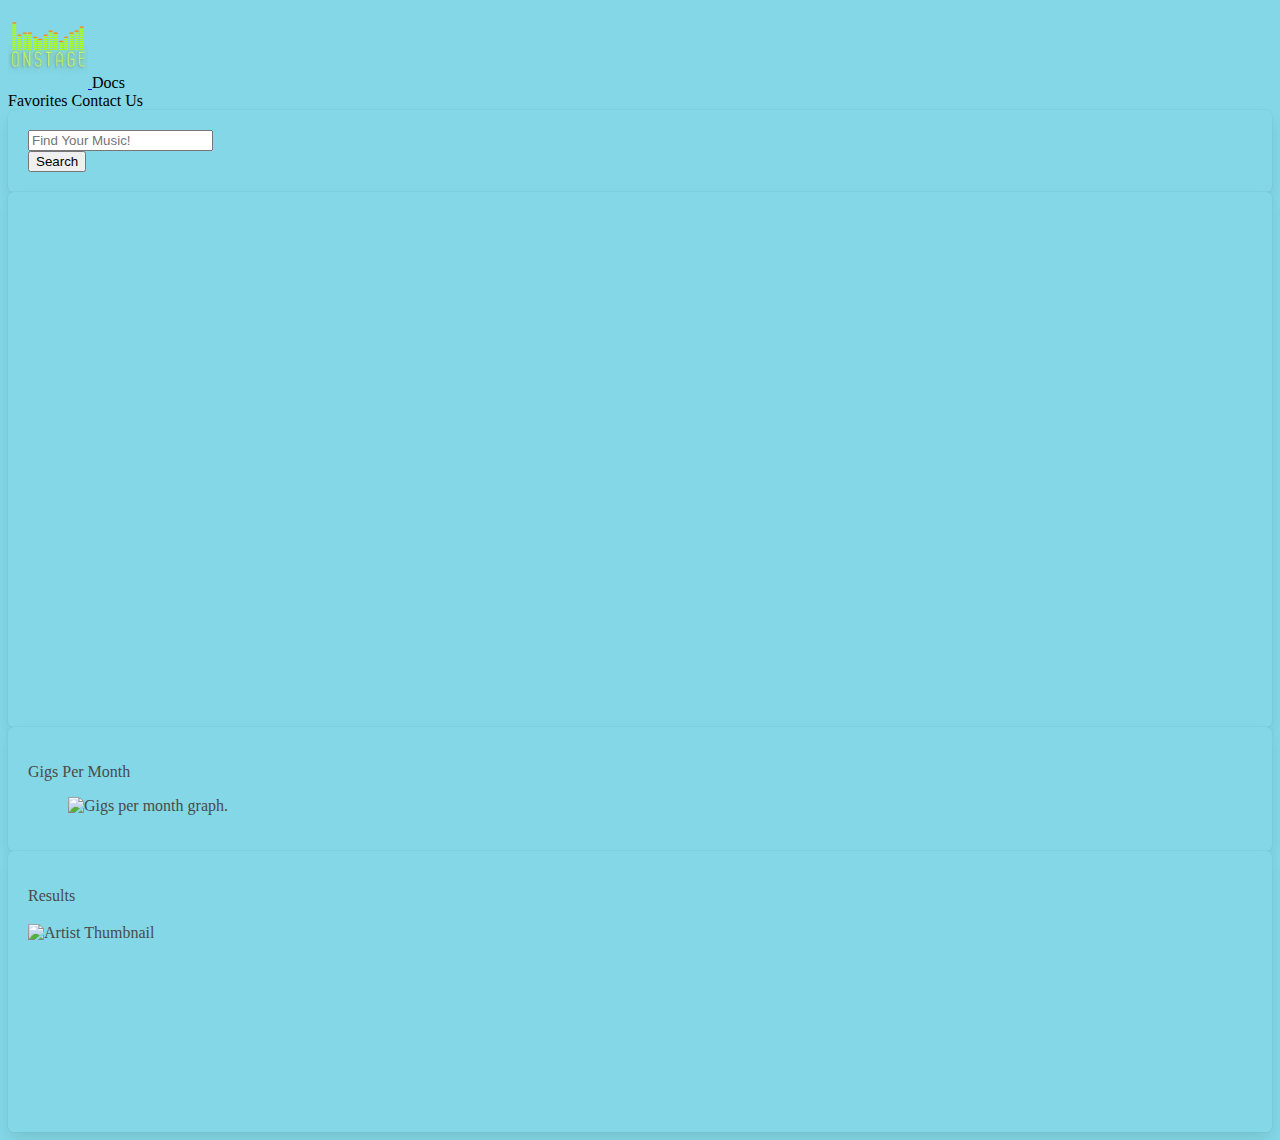
==== index.html @ 9d58e296 "Update index.html" ====
<!DOCTYPE html>
<html lang="en-us">

<head>
  <meta charset="UTF-8">
  <meta name="viewport" content="width=device-width, initial-scale=1">
  <link rel="stylesheet" href="https://cdn.jsdelivr.net/npm/bulma@0.9.1/css/bulma.min.css">
  <link rel="stylesheet" href="./assets/css/style.css">
  <script src='https://api.mapbox.com/mapbox-gl-js/v1.12.0/mapbox-gl.js'></script>
  <link href='https://api.mapbox.com/mapbox-gl-js/v1.12.0/mapbox-gl.css' rel='stylesheet' />
  <script src="https://api.mapbox.com/mapbox-gl-js/plugins/mapbox-gl-directions/v4.1.0/mapbox-gl-directions.js"></script>
  <link rel="stylesheet" href="https://api.mapbox.com/mapbox-gl-js/plugins/mapbox-gl-directions/v4.1.0/mapbox-gl-directions.css" type="text/css"/>
  <title>OnStage</title>
</head>

<body>
  <header>

    
    <nav class="navbar is-dark" role="navigation" aria-label="dropdown navigation">
      <div class="navbar-item has-dropdown is-hoverable">
        <a class="navbar-item" href="./OnStage.Html">
          <image src="./assets/images/onstageGreen.png" alt="Onstage Logo"></image>
        </a>
        <a class="navbar-link">
          Docs
        </a>
    
      
        <div class="navbar-dropdown is-right">
          <a class="navbar-item">
            Favorites
          </a>
          <a class="navbar-item">
           Contact Us
          </a>    
      </div>
    </nav>
  </header>

  <div class="tile is-ancestor">
    <div class="tile is-4 is-vertical is-parent">
      <div class="tile is-child box">
  <div class="field has-addons">
    <form action="submit">
      <div class="control">
        <input id="searchBar" class="input" type="text" placeholder="Find Your Music!">
      </div>
      <div class="control">
       <div class="control">
        <button id="runSearch" class="button is-rounded is-info">
        Search
        </button>
      </div>
      </div>
     </form>
  </div>

    </div>
    <div class="tile is-parent">
      <div class="tile is-child box">
        <div class="is-dark" id='map'></div>
      </div>
    </div>
    <div class="tile is-parent">
      <div class="tile is-child box">
        <p class="title">Gigs Per Month</p>
        <figure class="image is-4by3">
          <img id="graph" src="" alt="Gigs per month graph.">
        </figure>
      </div>
    </div>
  </div>

  <div class="tile is-parent">
    <div class="tile is-child box">
      <p class="title">Results</p>
      
    <div>
      <div id="aritstInfo">
        <h3 id="artist"></h3>
        <p id="facebook"></p>
        <p id="eventsAmount"></p>
        <img id="thumbnail" src="" alt="Artist Thumbnail"></image>
      </div>

      <br>
      
      <div id="eventInfo0">
        <p id="eventName0"></p>
        <p id="eventDate0"></p>
        <p id="venue0"></p>
        <p id="location0"></p>
        <p id="tickets0"></p>
        <p id="description0"></p>
      </div>

      <br>

      <div id="eventInfo1">
        <p id="eventName1"></p>
        <p id="eventDate1"></p>
        <p id="venue1"></p>
        <p id="location1"></p>
        <p id="tickets1"></p>
        <p id="description1"></p>
      </div>

      <br>

      <div id="eventInfo2">
        <p id="eventName2"></p>
        <p id="eventDate2"></p>
        <p id="venue2"></p>
        <p id="location2"></p>
        <p id="tickets2"></p>
        <p id="description2"></p>
      </div>

      <br>

      <div id="eventInfo3">
        <p id="eventName3"></p>
        <p id="eventDate3"></p>
        <p id="venue3"></p>
        <p id="location3"></p>
        <p id="tickets3"></p>
        <p id="description3"></p>
      </div>

      <br>

      <div id="eventInfo4">
        <p id="eventName4"></p>
        <p id="eventDate4"></p>
        <p id="venue4"></p>
        <p id="location4"></p>
        <p id="tickets4"></p>
        <p id="description4"></p>
      </div>

    </div>


    </div>

    </div>
  </div>

  <script src="https://code.jquery.com/jquery.js"></script>
  <script src="https://cdnjs.cloudflare.com/ajax/libs/twitter-bootstrap/4.0.0/js/bootstrap.bundle.min.js"></script>
  <script defer src="https://use.fontawesome.com/releases/v5.14.0/js/all.js"></script>
  <script src="./assets/js/script.js"></script>
  <script src="./assets/js/map.js"></script>

</body>


</html>
---- assets/css/style.css ----
.is-family-primary {
    font-family: "Lequire DEMO";
  }
  
  .is-family-secondary {
    font-family: "Lequire DEMO";
  }
  
  .is-family-sans-serif {
    font-family: "Lequire DEMO";
  }
  
  
  
  html {
    background-color: #83D7E6;
    font-size: 16px;
    -moz-osx-font-smoothing: grayscale;
    -webkit-font-smoothing: antialiased;
    min-width: 300px;
    overflow-x: hidden;
    overflow-y: scroll;
    text-rendering: optimizeLegibility;
    -webkit-text-size-adjust: 100%;
       -moz-text-size-adjust: 100%;
        -ms-text-size-adjust: 100%;
            text-size-adjust: 100%;
  }
  
  .navbar-item img {
      max-height: 5rem;
  }
  
  .box {
    background-color: #83D7E6;
    border-radius: 6px;
    box-shadow: 0 0.5em 1em -0.125em rgba(10, 10, 10, 0.1), 0 0px 0 1px rgba(10, 10, 10, 0.02);
    color: #4a4a4a;
    display: block;
    padding: 1.25rem;
  }

  #map {
    margin: auto;
    height: 495px;
    width: 565px;
}
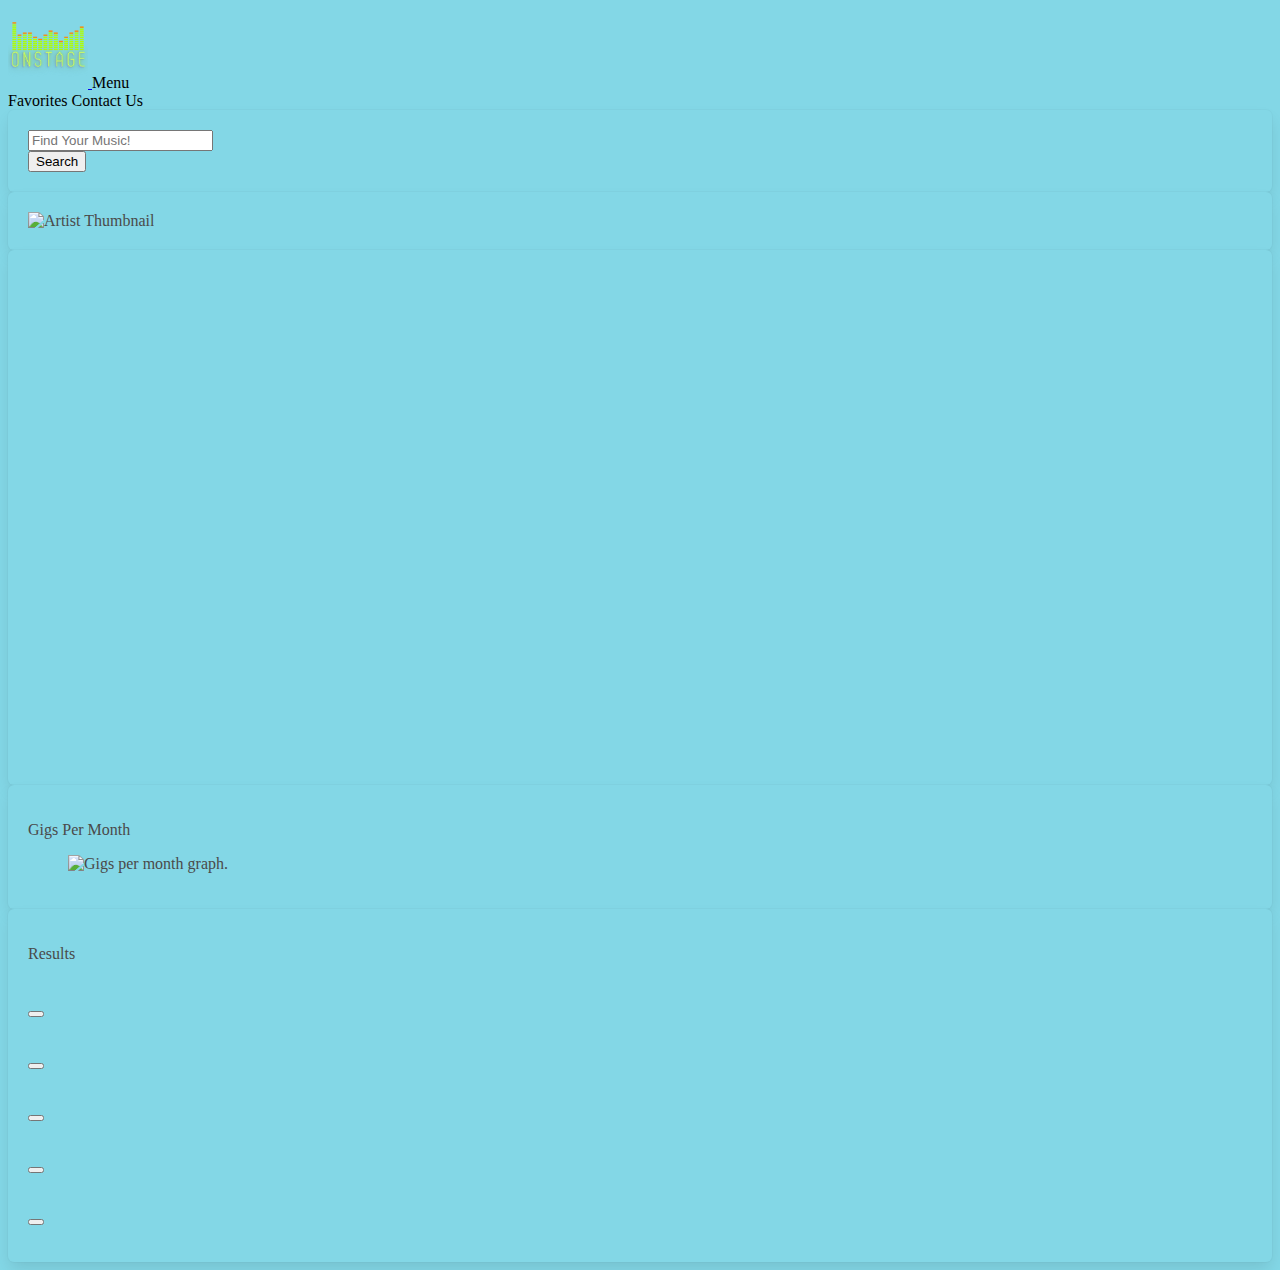
==== commit 4fb84a85: "merged with current code" ====
--- a/index.html
+++ b/index.html
@@ -23,9 +23,8 @@
           <image src="./assets/images/onstageGreen.png" alt="Onstage Logo"></image>
         </a>
         <a class="navbar-link">
-          Docs
+          Menu
         </a>
-    
       
         <div class="navbar-dropdown is-right">
           <a class="navbar-item">
@@ -48,7 +47,7 @@
       </div>
       <div class="control">
        <div class="control">
-        <button id="runSearch" class="button is-rounded is-info">
+        <button id="runSearch" class="button is-info">
         Search
         </button>
       </div>
@@ -56,6 +55,11 @@
      </form>
   </div>
 
+    </div>
+    <div class="tile is-parent">
+      <div class="tile is-child box">
+        <img id="thumbnail" src="" alt="Artist Thumbnail" style="width:auto;"></image>
+      </div>
     </div>
     <div class="tile is-parent">
       <div class="tile is-child box">
@@ -77,39 +81,41 @@
       <p class="title">Results</p>
       
     <div>
-      <div id="aritstInfo">
-        <h3 id="artist"></h3>
+      <div class="artistStyle" id="aritstInfo">
+        <h3 class="artist" id="artist"></h3>
         <p id="facebook"></p>
         <p id="eventsAmount"></p>
-        <img id="thumbnail" src="" alt="Artist Thumbnail"></image>
       </div>
 
       <br>
       
-      <div id="eventInfo0">
-        <p id="eventName0"></p>
-        <p id="eventDate0"></p>
-        <p id="venue0"></p>
-        <p id="location0"></p>
-        <p id="tickets0"></p>
-        <p id="description0"></p>
+      <div class="eventStyle" id="eventInfo0">
+        <button class="btn"><i class="fas fa-heart"></i></button>
+        <p class="event"  id="eventName0"></p>
+        <p  id="eventDate0"></p>
+        <p  id="venue0"></p>
+        <p  id="location0"></p>
+        <p  id="tickets0"></p>
+        <p  id="description0"></p>
       </div>
 
       <br>
 
-      <div id="eventInfo1">
-        <p id="eventName1"></p>
-        <p id="eventDate1"></p>
-        <p id="venue1"></p>
-        <p id="location1"></p>
-        <p id="tickets1"></p>
-        <p id="description1"></p>
+      <div class="eventStyle" id="eventInfo1">
+        <button class="btn"><i class="fas fa-heart"></i></button>
+        <p class="event"  id="eventName1"></p>
+        <p  id="eventDate1"></p>
+        <p  id="venue1"></p>
+        <p  id="location1"></p>
+        <p  id="tickets1"></p>
+        <p  id="description1"></p>
       </div>
 
       <br>
 
-      <div id="eventInfo2">
-        <p id="eventName2"></p>
+      <div class="eventStyle" id="eventInfo2">
+        <button class="btn"><i class="fas fa-heart"></i></button>
+        <p class="event" id="eventName2"></p>
         <p id="eventDate2"></p>
         <p id="venue2"></p>
         <p id="location2"></p>
@@ -119,8 +125,9 @@
 
       <br>
 
-      <div id="eventInfo3">
-        <p id="eventName3"></p>
+      <div class="eventStyle" id="eventInfo3">
+        <button class="btn"><i class="fas fa-heart"></i></button>
+        <p class="event" id="eventName3"></p>
         <p id="eventDate3"></p>
         <p id="venue3"></p>
         <p id="location3"></p>
@@ -130,8 +137,9 @@
 
       <br>
 
-      <div id="eventInfo4">
-        <p id="eventName4"></p>
+      <div class="eventStyle" id="eventInfo4">
+        <button class="btn"><i class="fas fa-heart"></i></button>
+        <p class="event" id="eventName4"></p>
         <p id="eventDate4"></p>
         <p id="venue4"></p>
         <p id="location4"></p>
@@ -150,6 +158,7 @@
   <script src="https://code.jquery.com/jquery.js"></script>
   <script src="https://cdnjs.cloudflare.com/ajax/libs/twitter-bootstrap/4.0.0/js/bootstrap.bundle.min.js"></script>
   <script defer src="https://use.fontawesome.com/releases/v5.14.0/js/all.js"></script>
+  <script src="https://kit.fontawesome.com/290d6f03b6.js" crossorigin="anonymous"></script>
   <script src="./assets/js/script.js"></script>
   <script src="./assets/js/map.js"></script>
 
--- a/assets/css/style.css
+++ b/assets/css/style.css
@@ -43,6 +43,5 @@
   #map {
     margin: auto;
     height: 495px;
-    width: 565px;
+    width: auto;
 }
-
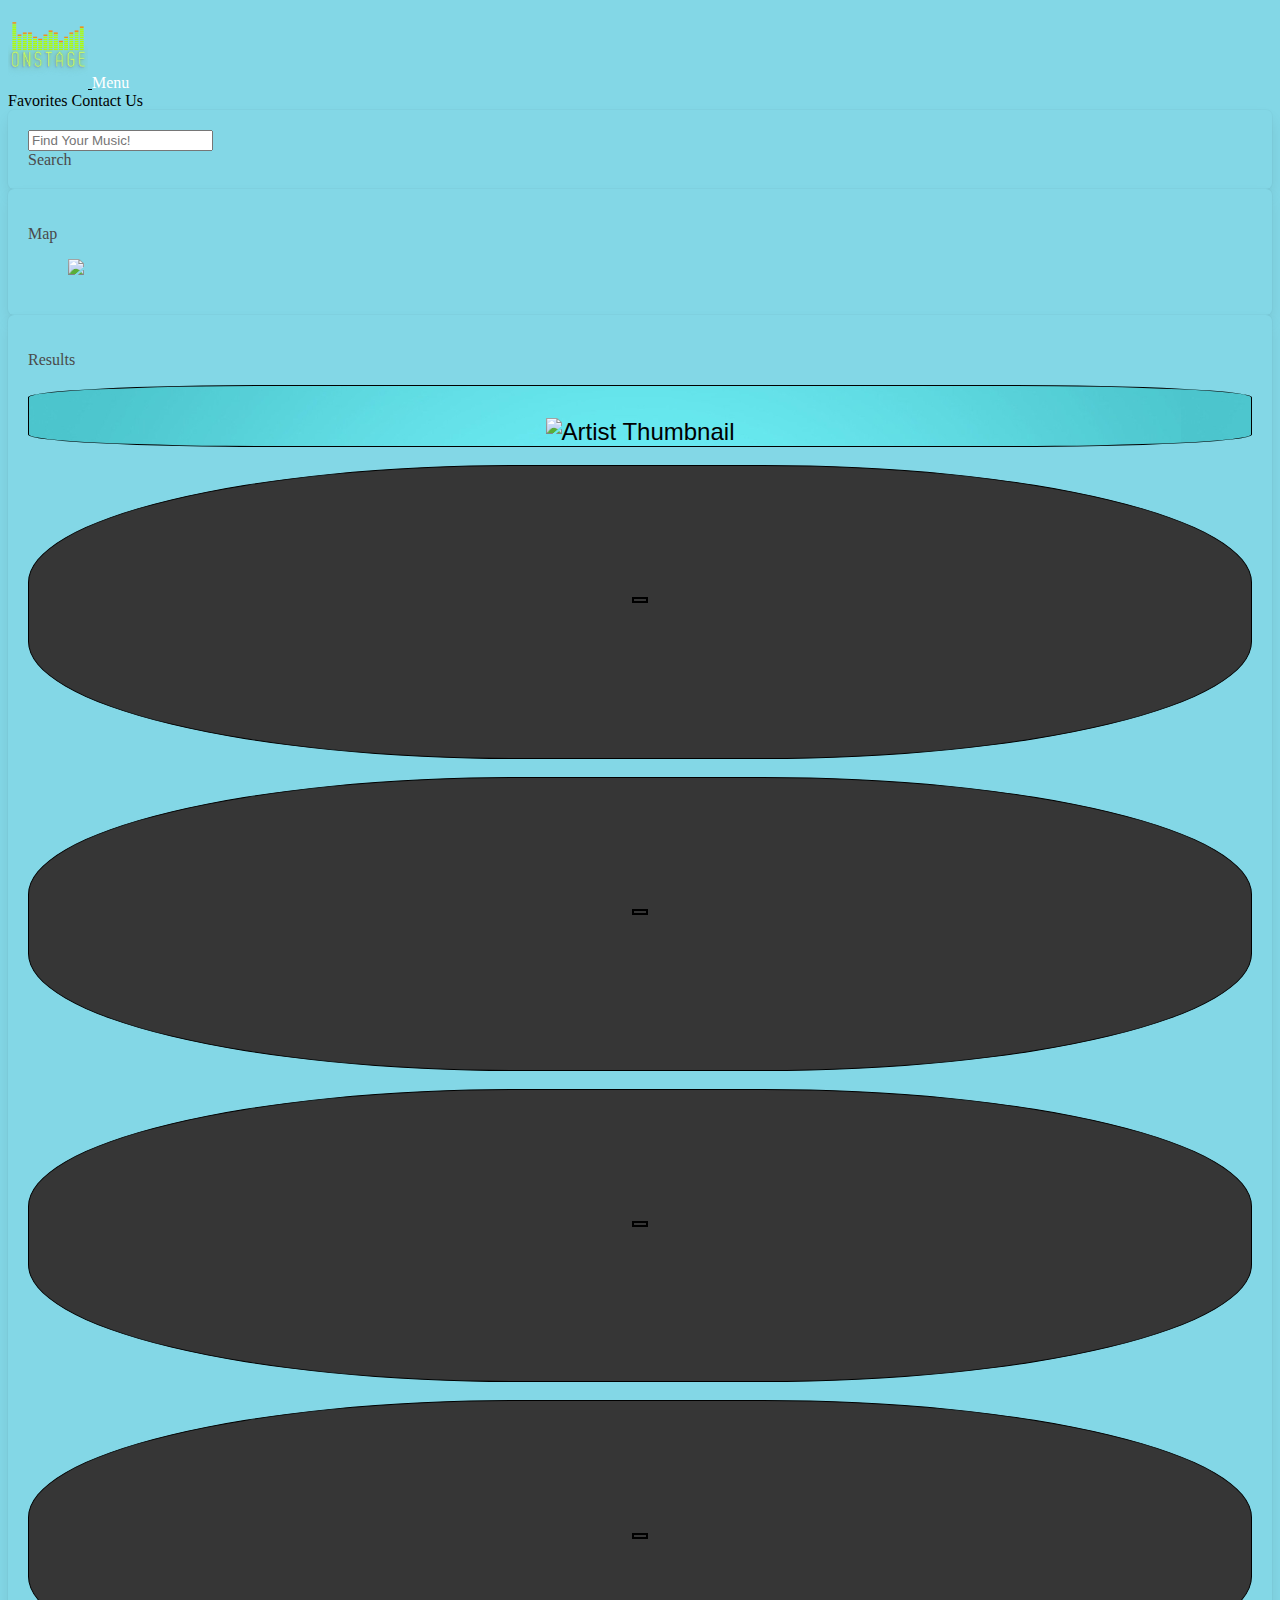
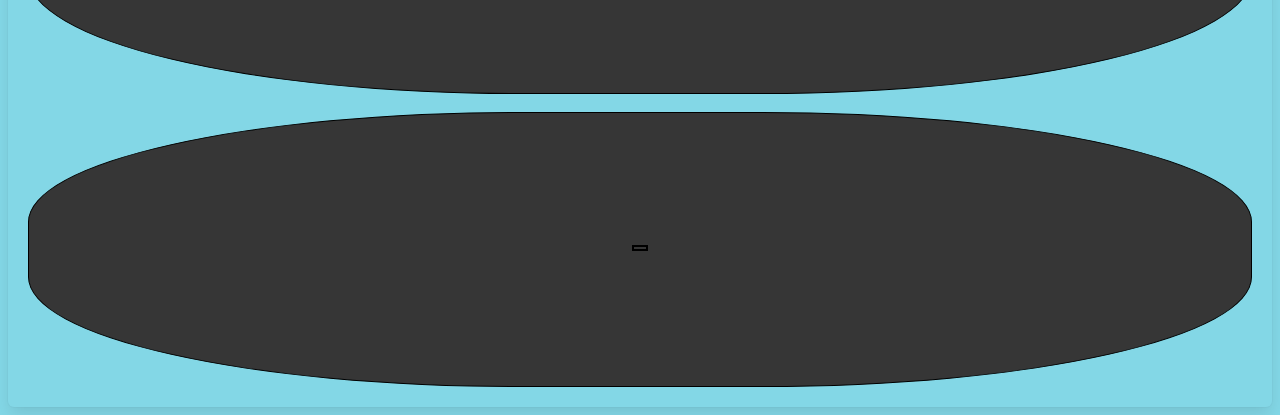
==== commit ee9d0b35: "styling addition" ====
--- a/index.html
+++ b/index.html
@@ -6,10 +6,6 @@
   <meta name="viewport" content="width=device-width, initial-scale=1">
   <link rel="stylesheet" href="https://cdn.jsdelivr.net/npm/bulma@0.9.1/css/bulma.min.css">
   <link rel="stylesheet" href="./assets/css/style.css">
-  <script src='https://api.mapbox.com/mapbox-gl-js/v1.12.0/mapbox-gl.js'></script>
-  <link href='https://api.mapbox.com/mapbox-gl-js/v1.12.0/mapbox-gl.css' rel='stylesheet' />
-  <script src="https://api.mapbox.com/mapbox-gl-js/plugins/mapbox-gl-directions/v4.1.0/mapbox-gl-directions.js"></script>
-  <link rel="stylesheet" href="https://api.mapbox.com/mapbox-gl-js/plugins/mapbox-gl-directions/v4.1.0/mapbox-gl-directions.css" type="text/css"/>
   <title>OnStage</title>
 </head>
 
@@ -25,6 +21,7 @@
         <a class="navbar-link">
           Menu
         </a>
+    
       
         <div class="navbar-dropdown is-right">
           <a class="navbar-item">
@@ -44,33 +41,19 @@
     <form action="submit">
       <div class="control">
         <input id="searchBar" class="input" type="text" placeholder="Find Your Music!">
-      </div>
-      <div class="control">
-       <div class="control">
-        <button id="runSearch" class="button is-info">
-        Search
-        </button>
-      </div>
-      </div>
+        </div>
+        <a id="runSearch" class="button is-info">
+          Search
+          </a>
      </form>
   </div>
 
     </div>
     <div class="tile is-parent">
       <div class="tile is-child box">
-        <img id="thumbnail" src="" alt="Artist Thumbnail" style="width:auto;"></image>
-      </div>
-    </div>
-    <div class="tile is-parent">
-      <div class="tile is-child box">
-        <div class="is-dark" id='map'></div>
-      </div>
-    </div>
-    <div class="tile is-parent">
-      <div class="tile is-child box">
-        <p class="title">Gigs Per Month</p>
+        <p class="title">Map</p>
         <figure class="image is-4by3">
-          <img id="graph" src="" alt="Gigs per month graph.">
+          <img src="https://bulma.io/images/placeholders/640x480.png">
         </figure>
       </div>
     </div>
@@ -85,6 +68,7 @@
         <h3 class="artist" id="artist"></h3>
         <p id="facebook"></p>
         <p id="eventsAmount"></p>
+        <img id="thumbnail" src="" alt="Artist Thumbnail"></image>
       </div>
 
       <br>
@@ -139,7 +123,7 @@
 
       <div class="eventStyle" id="eventInfo4">
         <button class="btn"><i class="fas fa-heart"></i></button>
-        <p class="event" id="eventName4"></p>
+        <p id="eventName4"></p>
         <p id="eventDate4"></p>
         <p id="venue4"></p>
         <p id="location4"></p>
@@ -158,11 +142,11 @@
   <script src="https://code.jquery.com/jquery.js"></script>
   <script src="https://cdnjs.cloudflare.com/ajax/libs/twitter-bootstrap/4.0.0/js/bootstrap.bundle.min.js"></script>
   <script defer src="https://use.fontawesome.com/releases/v5.14.0/js/all.js"></script>
-  <script src="https://kit.fontawesome.com/290d6f03b6.js" crossorigin="anonymous"></script>
   <script src="./assets/js/script.js"></script>
   <script src="./assets/js/map.js"></script>
+  <script src="https://kit.fontawesome.com/290d6f03b6.js" crossorigin="anonymous"></script>
 
 </body>
 
 
-</html>
+</html>--- a/assets/css/style.css
+++ b/assets/css/style.css
@@ -8,6 +8,14 @@
   
   .is-family-sans-serif {
     font-family: "Lequire DEMO";
+  }
+
+  .navbar-link{
+    color:white;
+  }
+
+  .navbar-item{
+    color: black;
   }
   
   
@@ -39,9 +47,57 @@
     display: block;
     padding: 1.25rem;
   }
+.eventStyle{
+  background-color:#363636;
+  padding: 10% 5%;
+  border: black solid .10rem;
+  border-radius: 40%;
+  align-content: center;
+  font-size: small;
+  color: white;
+  text-align: center;
+  font-family: 'Franklin Gothic Medium', 'Arial Narrow', Arial, sans-serif;
+  
+}
 
-  #map {
-    margin: auto;
-    height: 495px;
-    width: auto;
+.artistStyle{
+  background-image: url("../images/artistBack1.jpg");
+  padding-right: 2% 0;
+  padding-left: 1% 0;
+  border: black solid .05rem;
+  align-content: center;
+  font-size: small;
+  flex-wrap: nowrap;
+  font-family: 'Franklin Gothic Medium', 'Arial Narrow', Arial, sans-serif;
+  font-size: x-large;
+  color: rgb(0, 0, 0);
+  border-radius: 20%;
+  text-align: center;
+  
 }
+
+.artist{
+  text-align: center;
+  font-size: xx-large;
+
+}
+
+.event{
+  text-align: center;
+  font-size: xx-large;
+}
+
+.btn{
+  color: black;
+  background-color:#363636;
+  border: black solid .15rem;
+}
+
+.btn :hover{
+  color:red;
+  background-color:#363636;
+  box-shadow: red;
+  padding: 1%;
+  font-size: xx-large;
+}
+
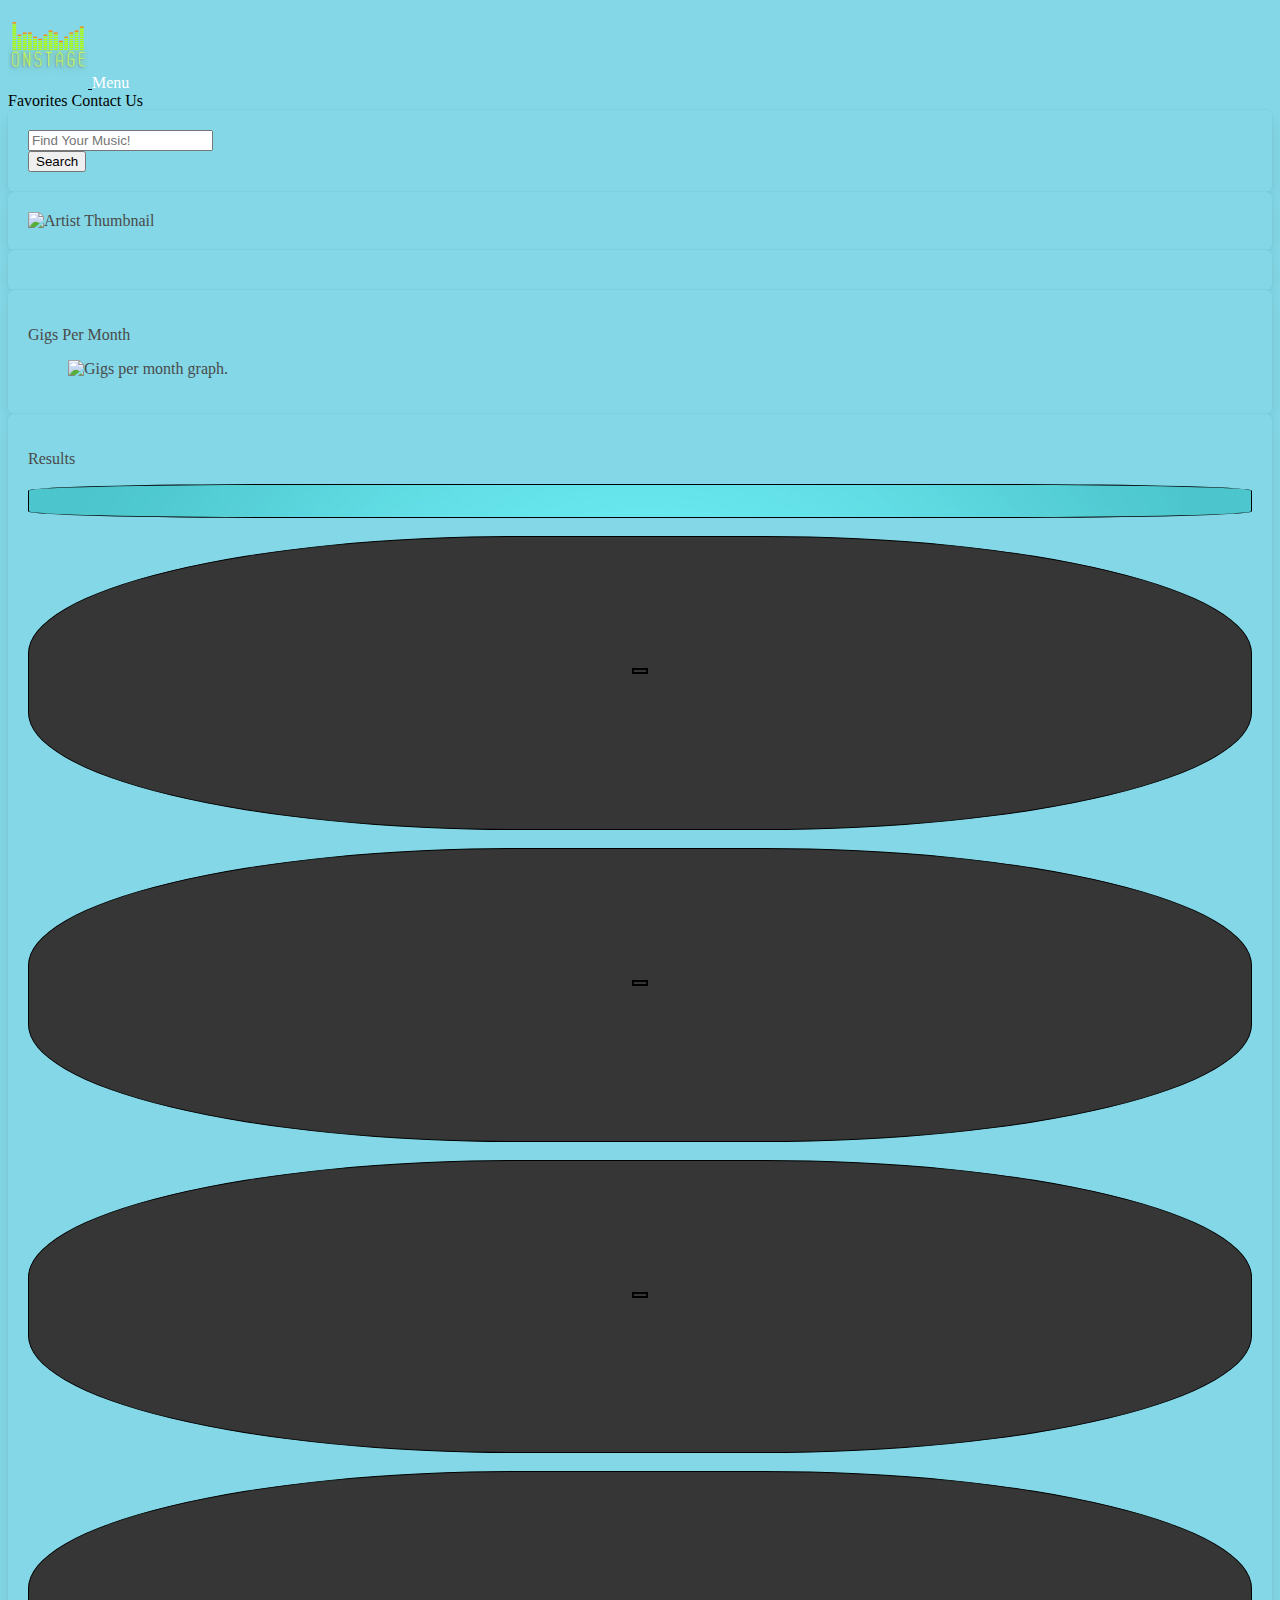
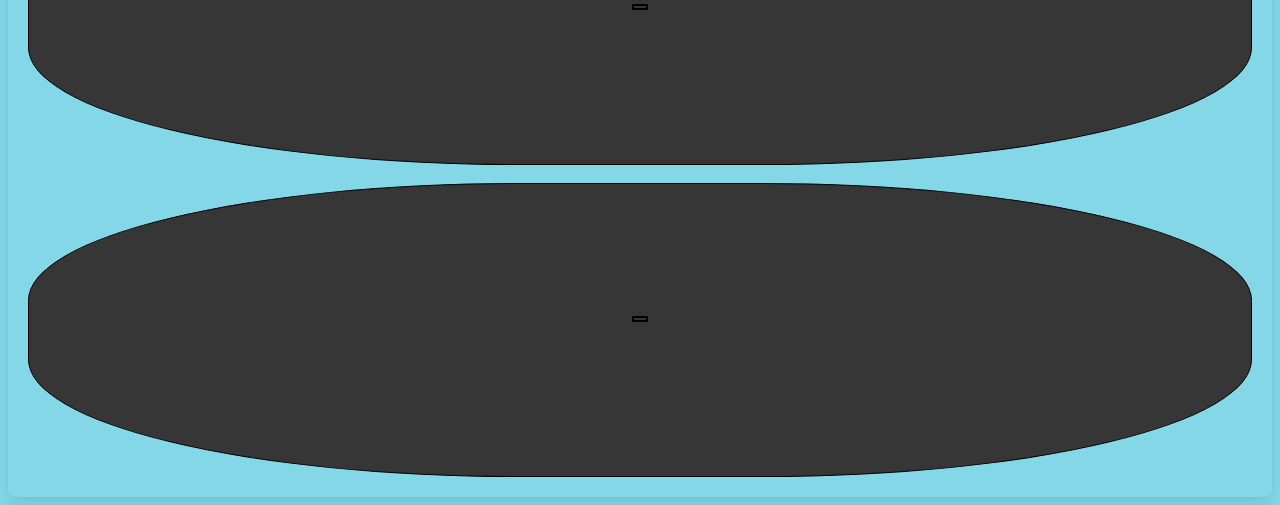
==== commit 09939741: "Merge pull request #25 from Joey-Sisk/styling-calvin" ====
--- a/index.html
+++ b/index.html
@@ -6,6 +6,10 @@
   <meta name="viewport" content="width=device-width, initial-scale=1">
   <link rel="stylesheet" href="https://cdn.jsdelivr.net/npm/bulma@0.9.1/css/bulma.min.css">
   <link rel="stylesheet" href="./assets/css/style.css">
+  <script src='https://api.mapbox.com/mapbox-gl-js/v1.12.0/mapbox-gl.js'></script>
+  <link href='https://api.mapbox.com/mapbox-gl-js/v1.12.0/mapbox-gl.css' rel='stylesheet' />
+  <script src="https://api.mapbox.com/mapbox-gl-js/plugins/mapbox-gl-directions/v4.1.0/mapbox-gl-directions.js"></script>
+  <link rel="stylesheet" href="https://api.mapbox.com/mapbox-gl-js/plugins/mapbox-gl-directions/v4.1.0/mapbox-gl-directions.css" type="text/css"/>
   <title>OnStage</title>
 </head>
 
@@ -21,7 +25,6 @@
         <a class="navbar-link">
           Menu
         </a>
-    
       
         <div class="navbar-dropdown is-right">
           <a class="navbar-item">
@@ -41,19 +44,33 @@
     <form action="submit">
       <div class="control">
         <input id="searchBar" class="input" type="text" placeholder="Find Your Music!">
-        </div>
-        <a id="runSearch" class="button is-info">
-          Search
-          </a>
+      </div>
+      <div class="control">
+       <div class="control">
+        <button id="runSearch" class="button is-info">
+        Search
+        </button>
+      </div>
+      </div>
      </form>
   </div>
 
     </div>
     <div class="tile is-parent">
       <div class="tile is-child box">
-        <p class="title">Map</p>
+        <img id="thumbnail" src="" alt="Artist Thumbnail" style="width:auto;"></image>
+      </div>
+    </div>
+    <div class="tile is-parent">
+      <div class="tile is-child box">
+        <div class="is-dark" id='map'></div>
+      </div>
+    </div>
+    <div class="tile is-parent">
+      <div class="tile is-child box">
+        <p class="title">Gigs Per Month</p>
         <figure class="image is-4by3">
-          <img src="https://bulma.io/images/placeholders/640x480.png">
+          <img id="graph" src="" alt="Gigs per month graph.">
         </figure>
       </div>
     </div>
@@ -68,7 +85,6 @@
         <h3 class="artist" id="artist"></h3>
         <p id="facebook"></p>
         <p id="eventsAmount"></p>
-        <img id="thumbnail" src="" alt="Artist Thumbnail"></image>
       </div>
 
       <br>
@@ -123,7 +139,7 @@
 
       <div class="eventStyle" id="eventInfo4">
         <button class="btn"><i class="fas fa-heart"></i></button>
-        <p id="eventName4"></p>
+        <p class="event" id="eventName4"></p>
         <p id="eventDate4"></p>
         <p id="venue4"></p>
         <p id="location4"></p>
@@ -142,11 +158,11 @@
   <script src="https://code.jquery.com/jquery.js"></script>
   <script src="https://cdnjs.cloudflare.com/ajax/libs/twitter-bootstrap/4.0.0/js/bootstrap.bundle.min.js"></script>
   <script defer src="https://use.fontawesome.com/releases/v5.14.0/js/all.js"></script>
+  <script src="https://kit.fontawesome.com/290d6f03b6.js" crossorigin="anonymous"></script>
   <script src="./assets/js/script.js"></script>
   <script src="./assets/js/map.js"></script>
-  <script src="https://kit.fontawesome.com/290d6f03b6.js" crossorigin="anonymous"></script>
 
 </body>
 
 
-</html>+</html>
--- a/assets/css/style.css
+++ b/assets/css/style.css
@@ -99,5 +99,9 @@
   box-shadow: red;
   padding: 1%;
   font-size: xx-large;
+
+  #map {
+    margin: auto;
+    height: 495px;
+    width: auto;
 }
-
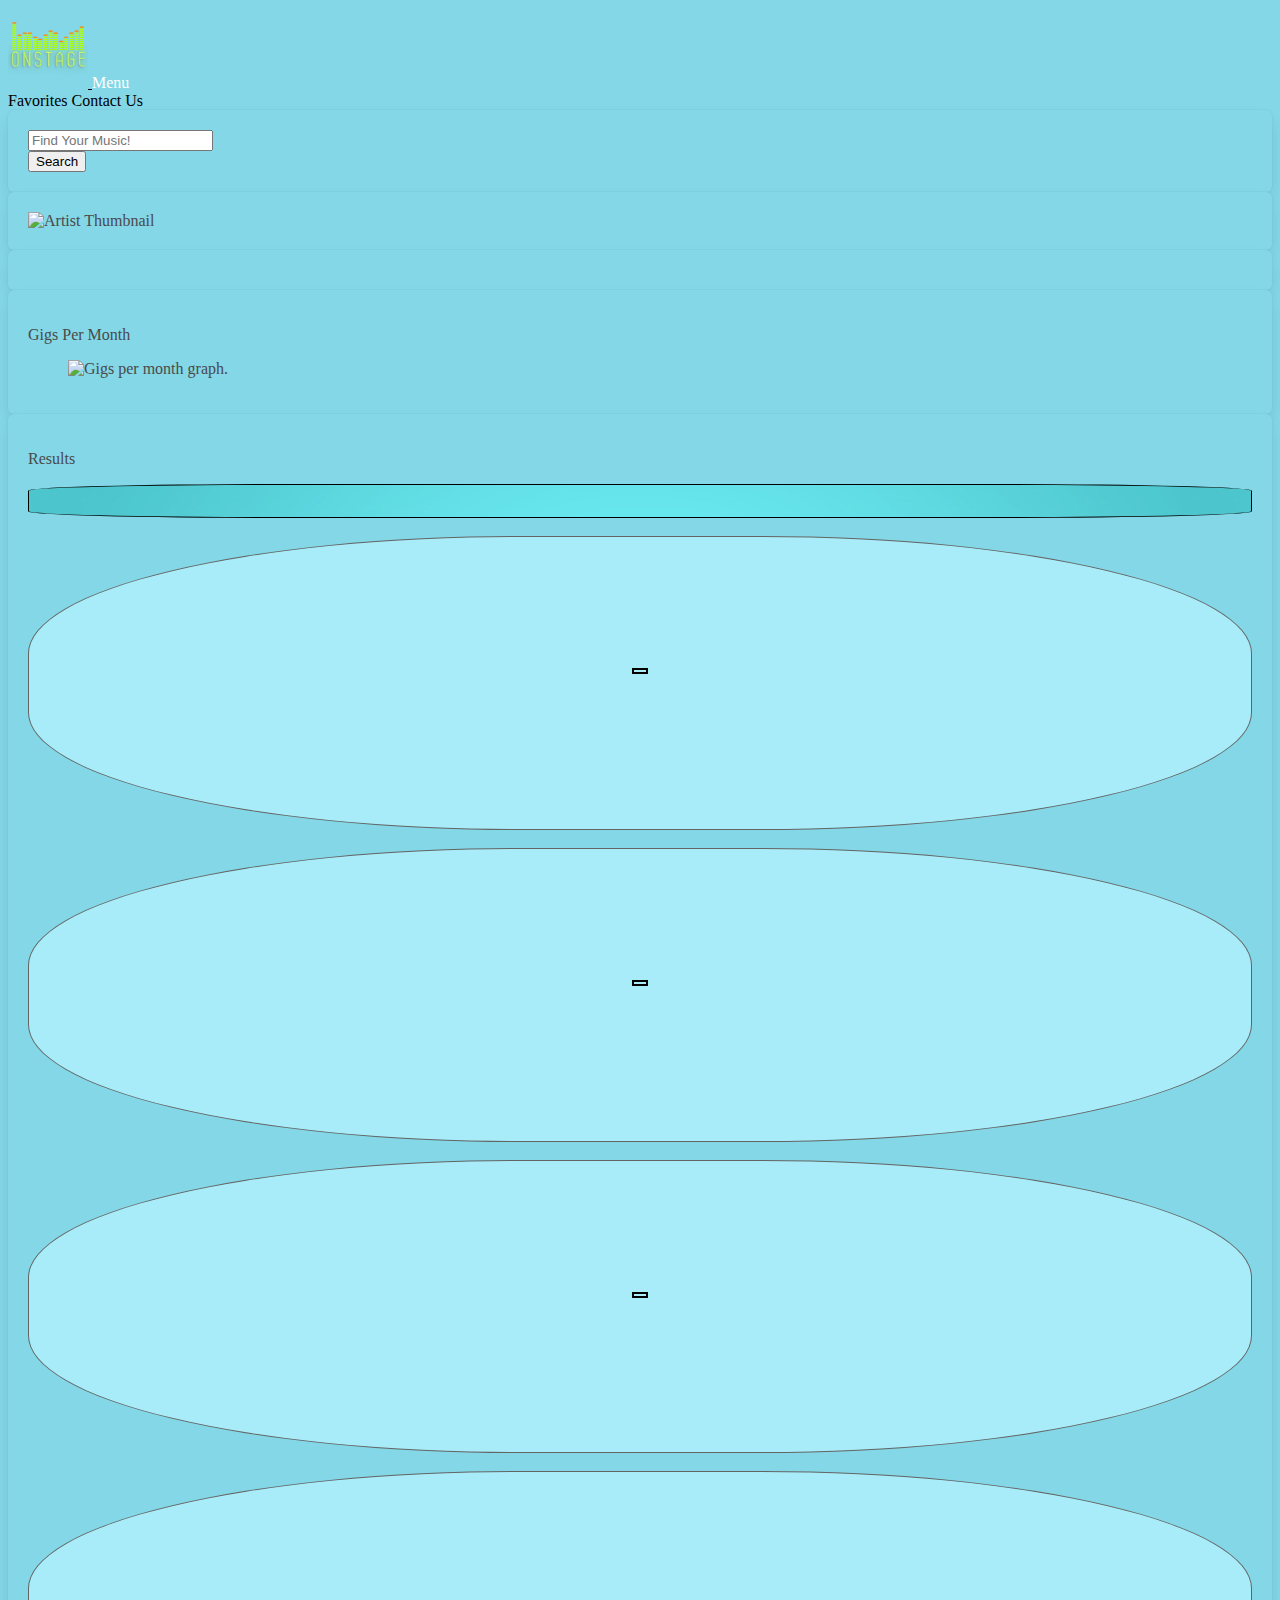
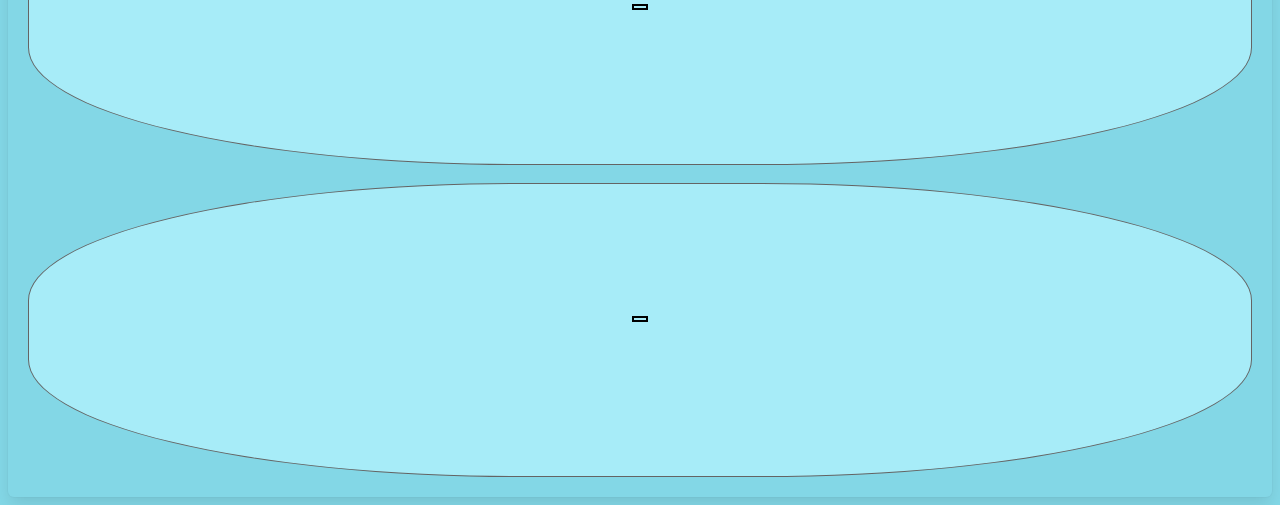
==== commit 3cdcf7c4: "Merge pull request #33 from Joey-Sisk/styling-calvin" ====
--- a/index.html
+++ b/index.html
@@ -150,9 +150,7 @@
     </div>
 
 
-    </div>
-
-    </div>
+    
   </div>
 
   <script src="https://code.jquery.com/jquery.js"></script>
--- a/assets/css/style.css
+++ b/assets/css/style.css
@@ -1,16 +1,4 @@
-.is-family-primary {
-    font-family: "Lequire DEMO";
-  }
-  
-  .is-family-secondary {
-    font-family: "Lequire DEMO";
-  }
-  
-  .is-family-sans-serif {
-    font-family: "Lequire DEMO";
-  }
-
-  .navbar-link{
+ .navbar-link{
     color:white;
   }
 
@@ -48,13 +36,13 @@
     padding: 1.25rem;
   }
 .eventStyle{
-  background-color:#363636;
+  background-color:#a7ecf8;
   padding: 10% 5%;
-  border: black solid .10rem;
+  border: rgb(100, 100, 100) solid .10rem;
   border-radius: 40%;
   align-content: center;
   font-size: small;
-  color: white;
+  color: rgb(82, 82, 82);
   text-align: center;
   font-family: 'Franklin Gothic Medium', 'Arial Narrow', Arial, sans-serif;
   
@@ -64,7 +52,7 @@
   background-image: url("../images/artistBack1.jpg");
   padding-right: 2% 0;
   padding-left: 1% 0;
-  border: black solid .05rem;
+  border: rgb(0, 0, 0) solid .05rem;
   align-content: center;
   font-size: small;
   flex-wrap: nowrap;
@@ -89,18 +77,20 @@
 
 .btn{
   color: black;
-  background-color:#363636;
+  background-color:#a7ecf8;
   border: black solid .15rem;
 }
 
 .btn :hover{
   color:red;
-  background-color:#363636;
+  background-color:#a7ecf8;
   box-shadow: red;
   padding: 1%;
   font-size: xx-large;
-
-  #map {
+}
+#map {
+=======
+#map {
     margin: auto;
     height: 495px;
     width: auto;
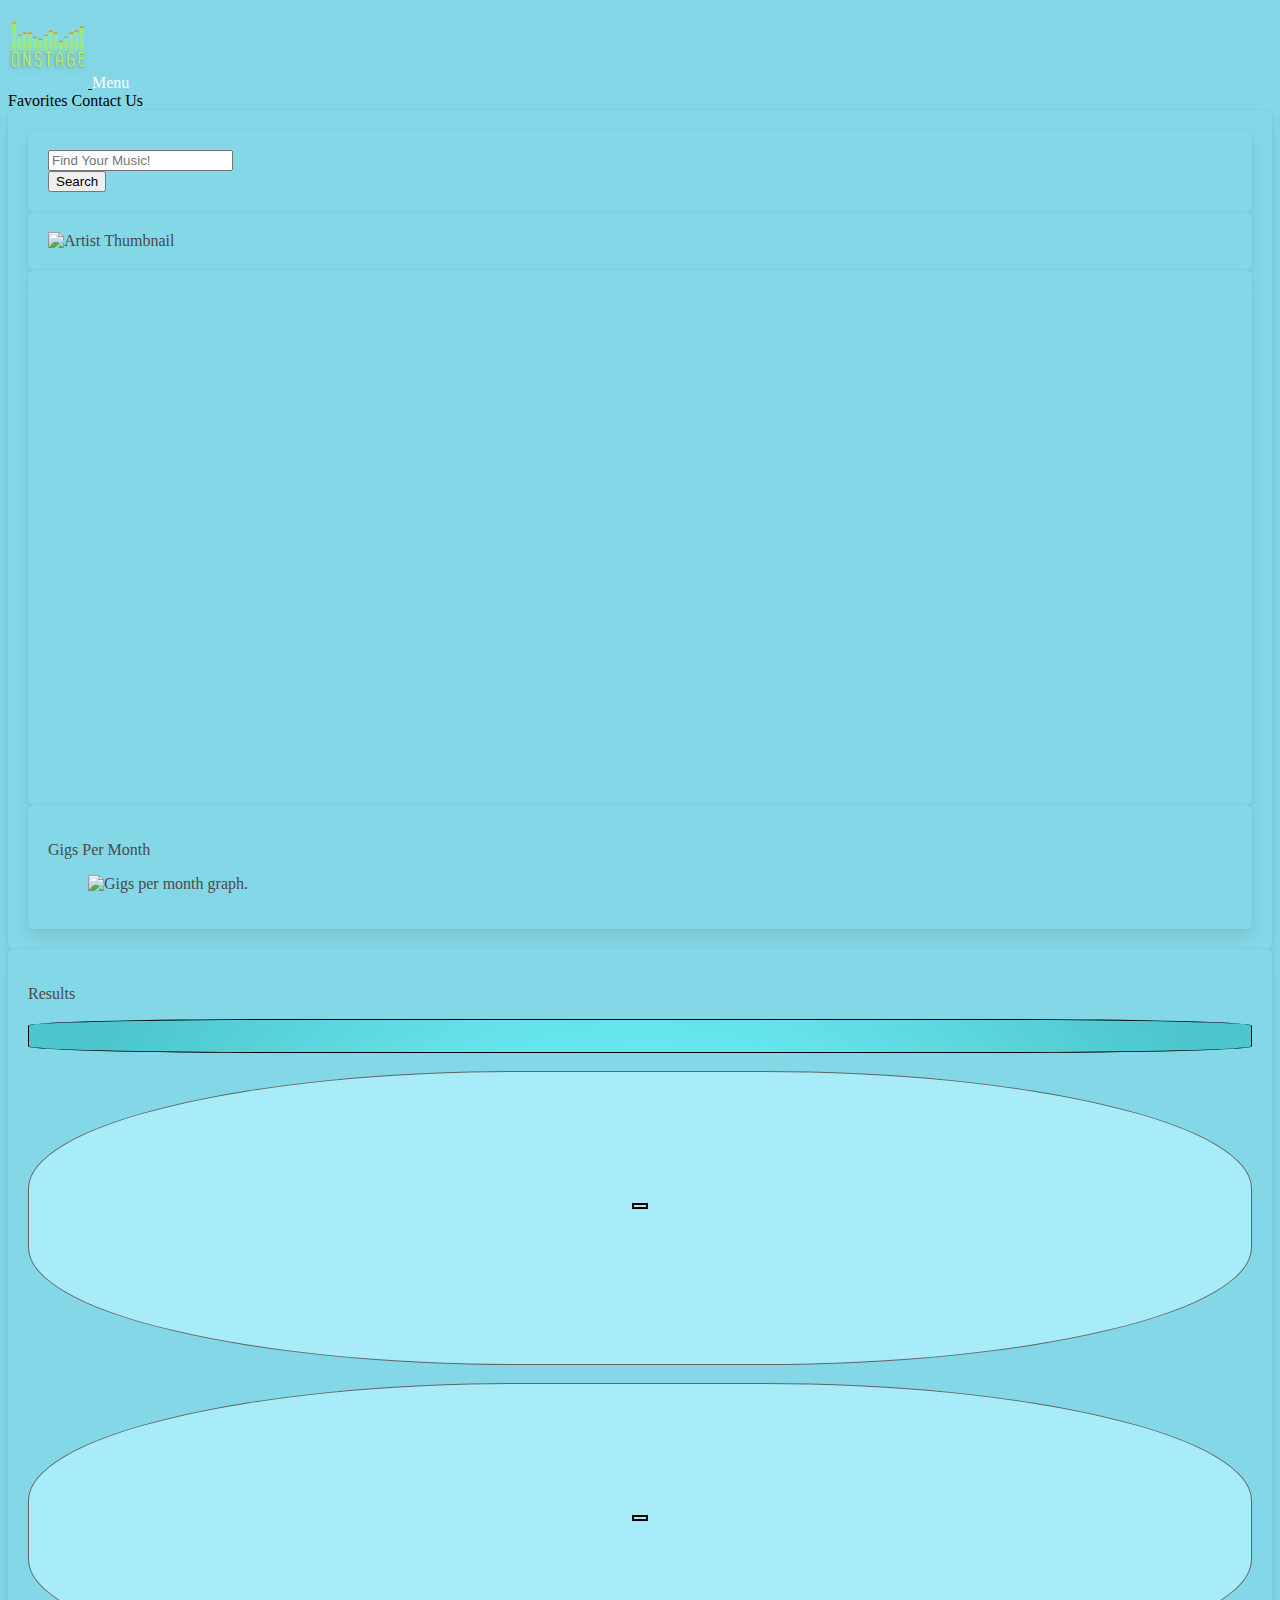
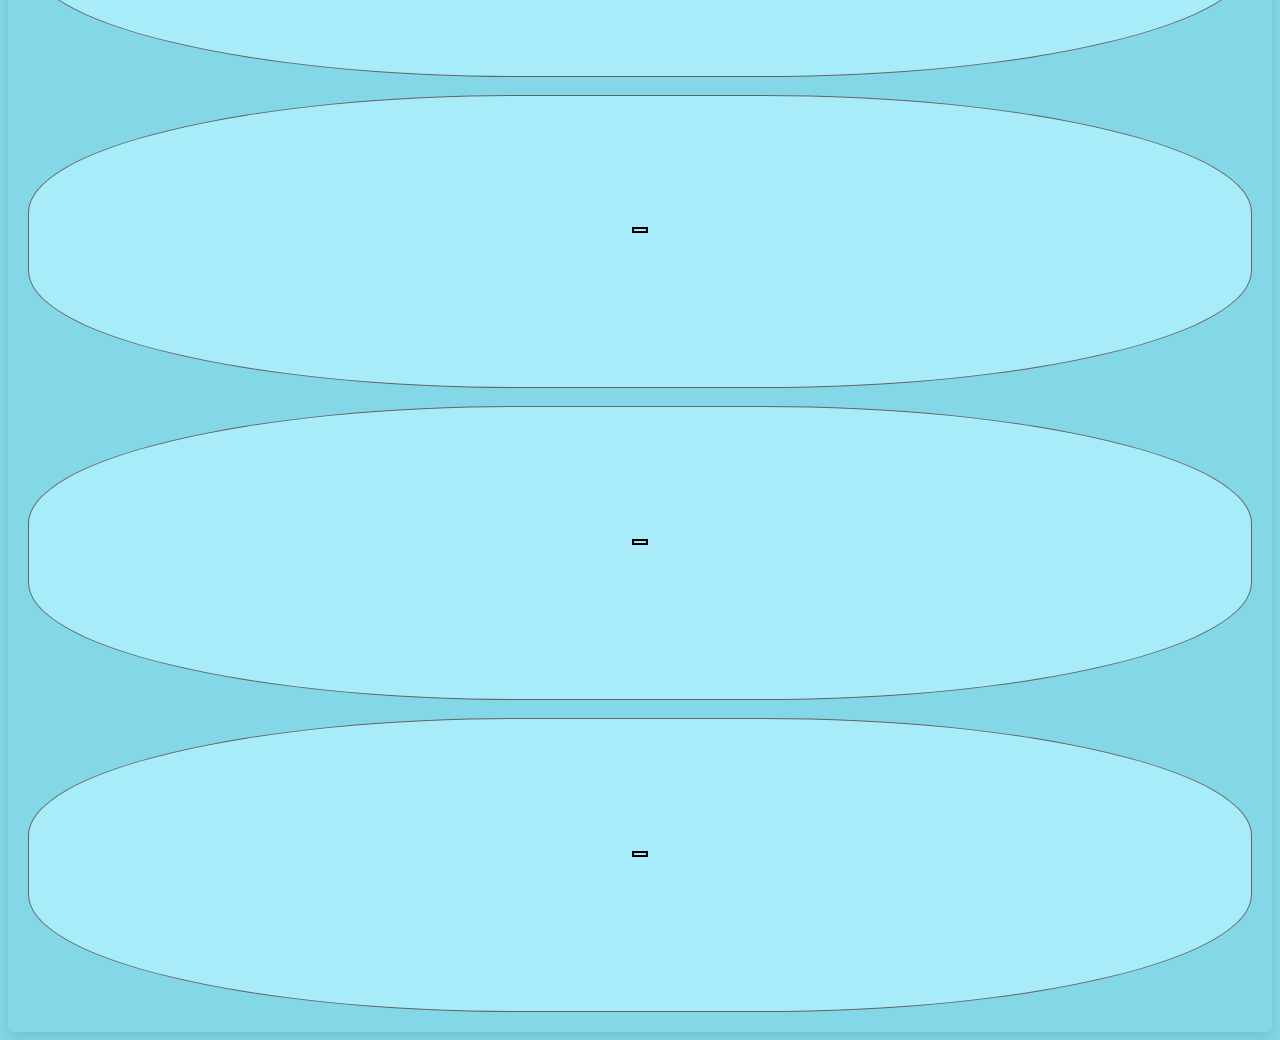
==== commit cdea595c: "Merge pull request #35 from Joey-Sisk/styling-calvin" ====
--- a/index.html
+++ b/index.html
@@ -37,8 +37,9 @@
     </nav>
   </header>
 
-  <div class="tile is-ancestor">
-    <div class="tile is-4 is-vertical is-parent">
+<div class="tile is-ancestor">
+  <div class="tile is-parent">
+    <div class="tile is-vertical is-parent box">
       <div class="tile is-child box">
   <div class="field has-addons">
     <form action="submit">
--- a/assets/css/style.css
+++ b/assets/css/style.css
@@ -88,8 +88,7 @@
   padding: 1%;
   font-size: xx-large;
 }
-#map {
-=======
+
 #map {
     margin: auto;
     height: 495px;
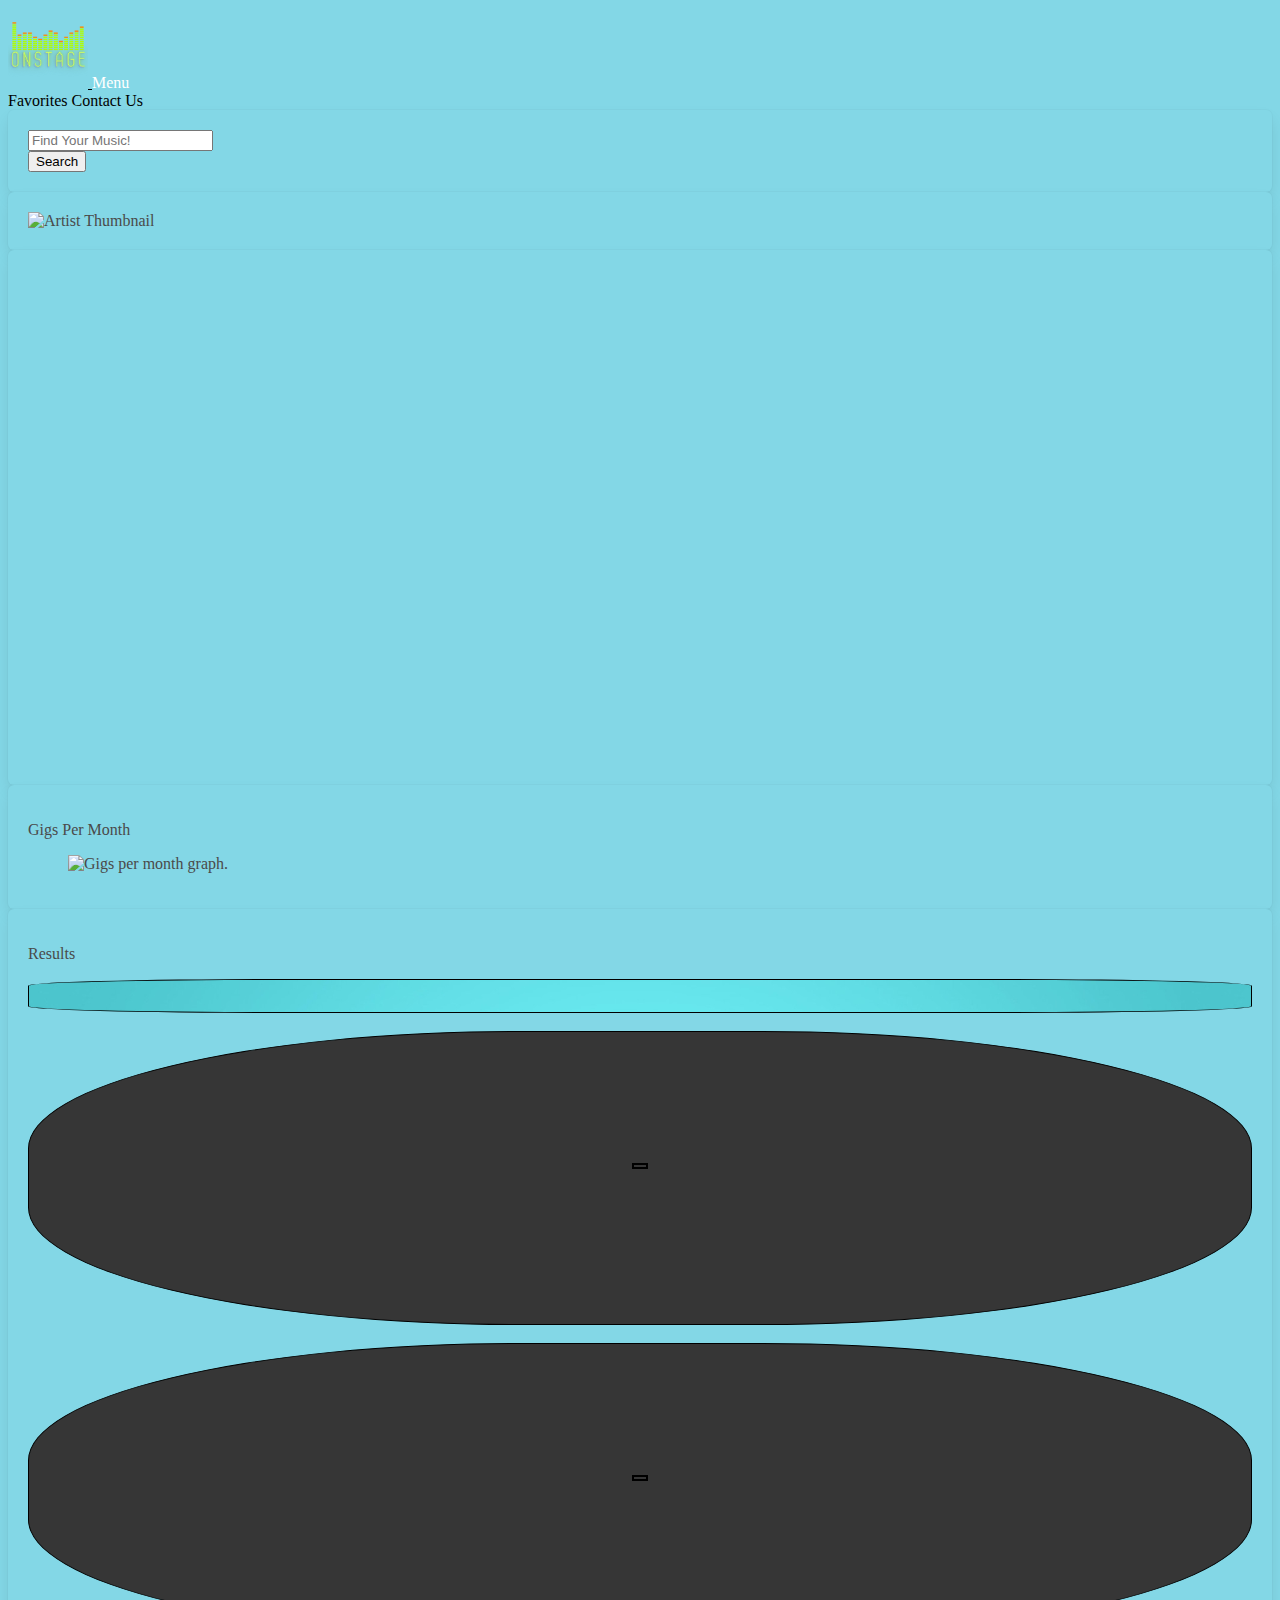
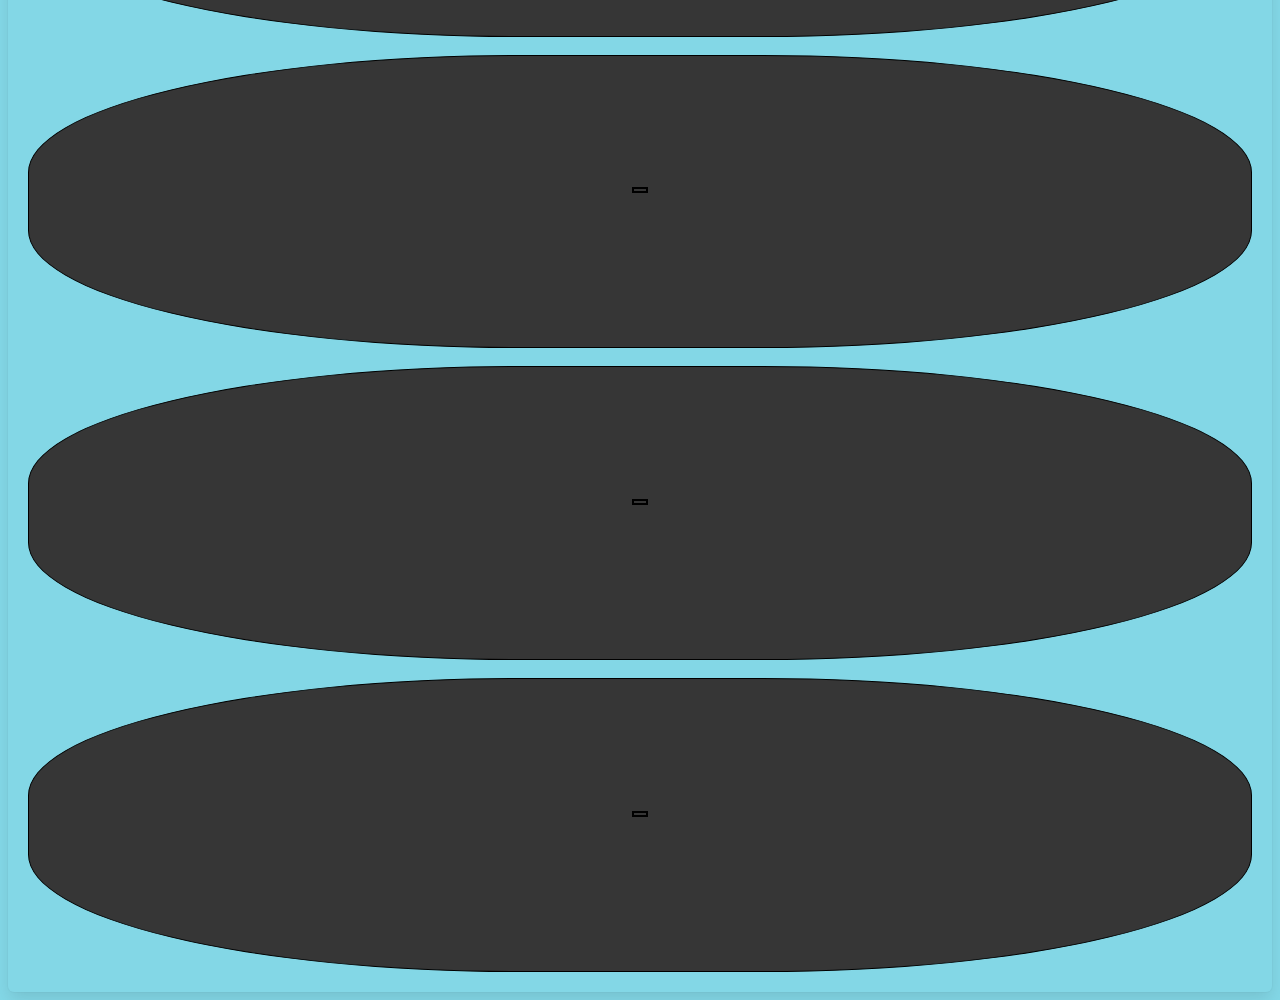
==== commit 7349adac: "map fix" ====
--- a/index.html
+++ b/index.html
@@ -37,9 +37,8 @@
     </nav>
   </header>
 
-<div class="tile is-ancestor">
-  <div class="tile is-parent">
-    <div class="tile is-vertical is-parent box">
+  <div class="tile is-ancestor">
+    <div class="tile is-4 is-vertical is-parent">
       <div class="tile is-child box">
   <div class="field has-addons">
     <form action="submit">
--- a/assets/css/style.css
+++ b/assets/css/style.css
@@ -1,4 +1,16 @@
- .navbar-link{
+.is-family-primary {
+    font-family: "Lequire DEMO";
+  }
+  
+  .is-family-secondary {
+    font-family: "Lequire DEMO";
+  }
+  
+  .is-family-sans-serif {
+    font-family: "Lequire DEMO";
+  }
+
+  .navbar-link{
     color:white;
   }
 
@@ -36,13 +48,13 @@
     padding: 1.25rem;
   }
 .eventStyle{
-  background-color:#a7ecf8;
+  background-color:#363636;
   padding: 10% 5%;
-  border: rgb(100, 100, 100) solid .10rem;
+  border: black solid .10rem;
   border-radius: 40%;
   align-content: center;
   font-size: small;
-  color: rgb(82, 82, 82);
+  color: white;
   text-align: center;
   font-family: 'Franklin Gothic Medium', 'Arial Narrow', Arial, sans-serif;
   
@@ -52,7 +64,7 @@
   background-image: url("../images/artistBack1.jpg");
   padding-right: 2% 0;
   padding-left: 1% 0;
-  border: rgb(0, 0, 0) solid .05rem;
+  border: black solid .05rem;
   align-content: center;
   font-size: small;
   flex-wrap: nowrap;
@@ -77,19 +89,19 @@
 
 .btn{
   color: black;
-  background-color:#a7ecf8;
+  background-color:#363636;
   border: black solid .15rem;
 }
 
 .btn :hover{
   color:red;
-  background-color:#a7ecf8;
+  background-color:#363636;
   box-shadow: red;
   padding: 1%;
   font-size: xx-large;
 }
 
-#map {
+  #map {
     margin: auto;
     height: 495px;
     width: auto;
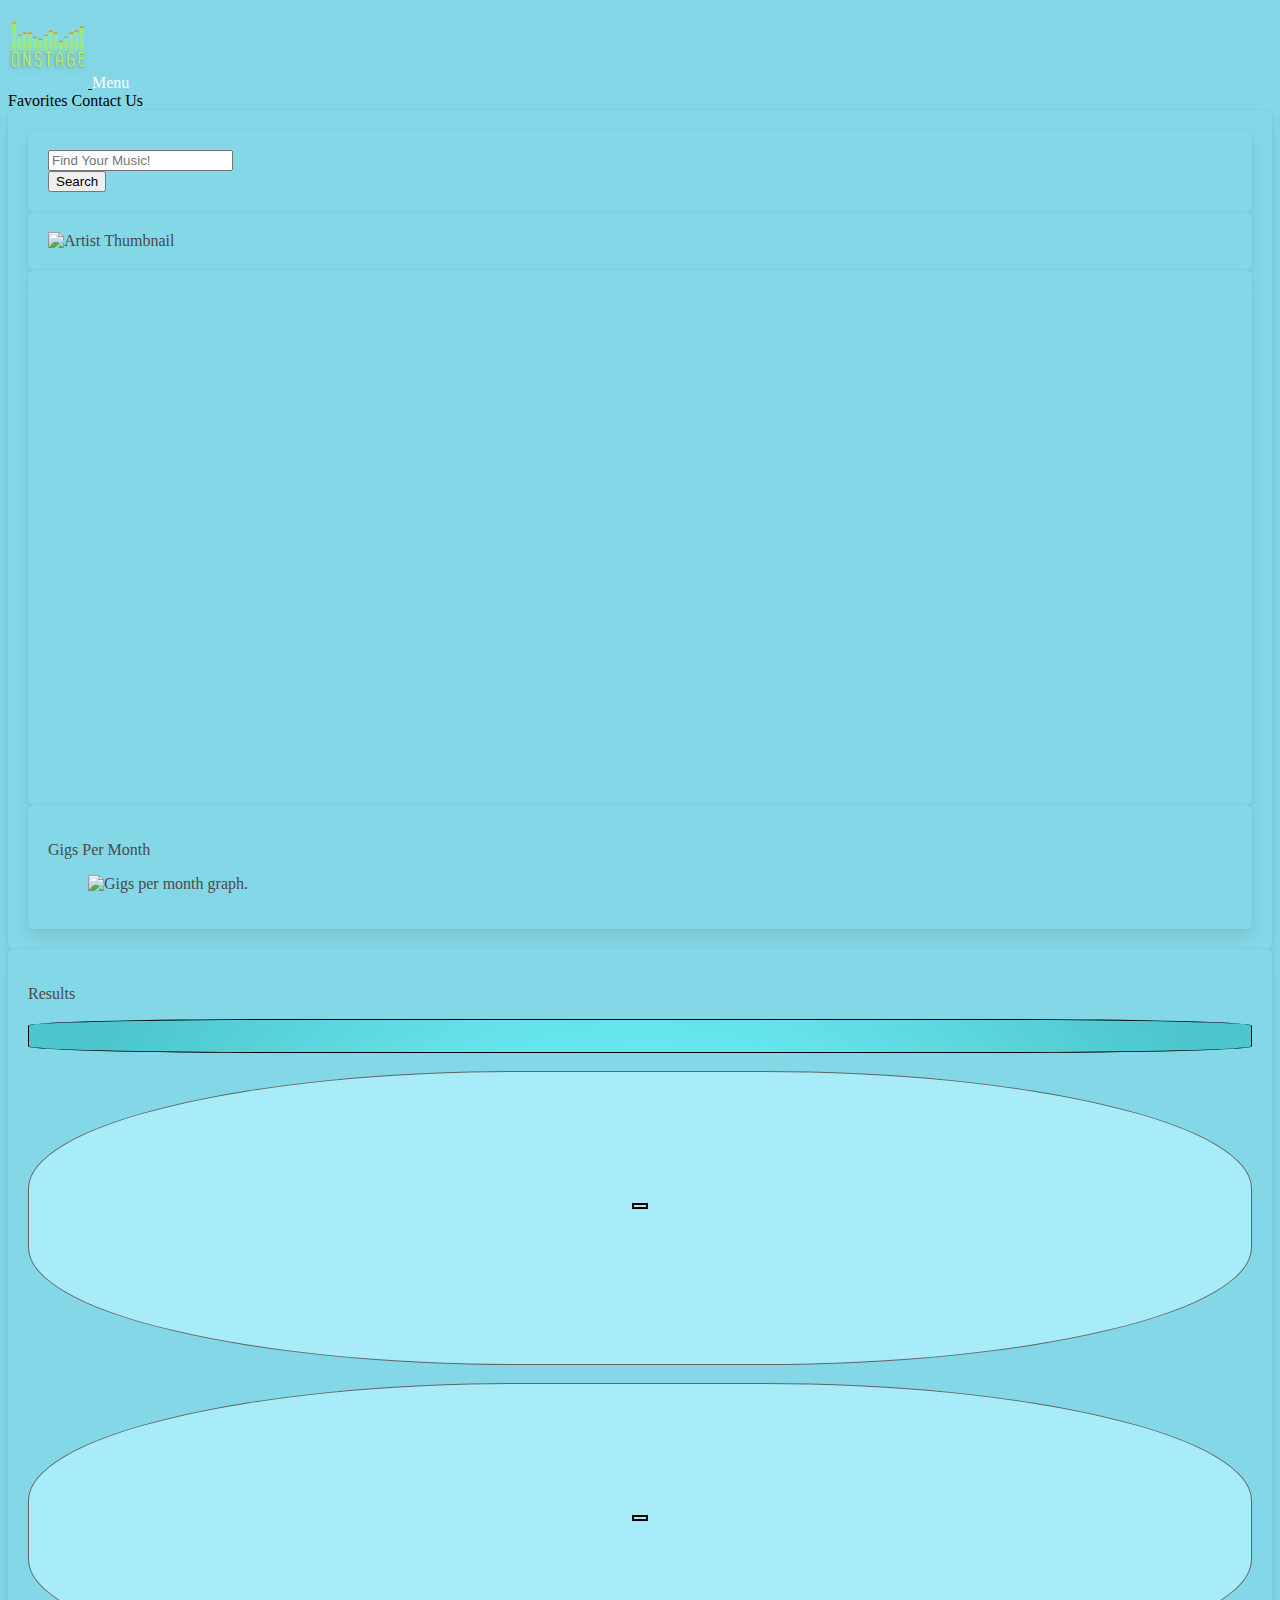
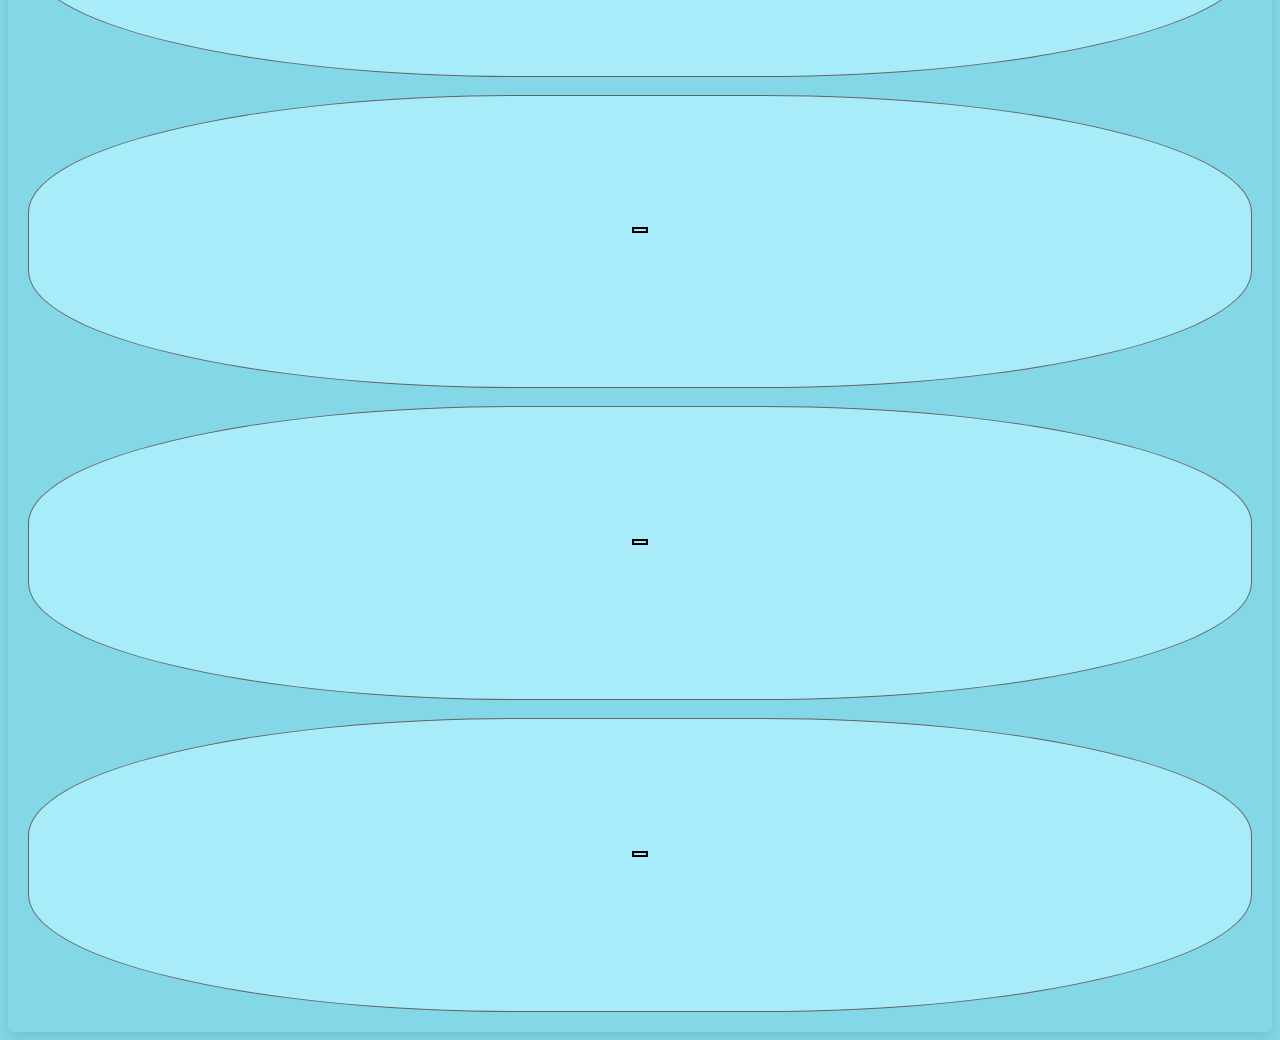
==== commit 7a8faf66: "search bar fix" ====
--- a/index.html
+++ b/index.html
@@ -37,8 +37,9 @@
     </nav>
   </header>
 
-  <div class="tile is-ancestor">
-    <div class="tile is-4 is-vertical is-parent">
+<div class="tile is-ancestor">
+  <div class="tile is-parent">
+    <div class="tile is-vertical is-parent box">
       <div class="tile is-child box">
   <div class="field has-addons">
     <form action="submit">
--- a/assets/css/style.css
+++ b/assets/css/style.css
@@ -1,16 +1,4 @@
-.is-family-primary {
-    font-family: "Lequire DEMO";
-  }
-  
-  .is-family-secondary {
-    font-family: "Lequire DEMO";
-  }
-  
-  .is-family-sans-serif {
-    font-family: "Lequire DEMO";
-  }
-
-  .navbar-link{
+ .navbar-link{
     color:white;
   }
 
@@ -48,13 +36,13 @@
     padding: 1.25rem;
   }
 .eventStyle{
-  background-color:#363636;
+  background-color:#a7ecf8;
   padding: 10% 5%;
-  border: black solid .10rem;
+  border: rgb(100, 100, 100) solid .10rem;
   border-radius: 40%;
   align-content: center;
   font-size: small;
-  color: white;
+  color: rgb(82, 82, 82);
   text-align: center;
   font-family: 'Franklin Gothic Medium', 'Arial Narrow', Arial, sans-serif;
   
@@ -64,7 +52,7 @@
   background-image: url("../images/artistBack1.jpg");
   padding-right: 2% 0;
   padding-left: 1% 0;
-  border: black solid .05rem;
+  border: rgb(0, 0, 0) solid .05rem;
   align-content: center;
   font-size: small;
   flex-wrap: nowrap;
@@ -89,13 +77,13 @@
 
 .btn{
   color: black;
-  background-color:#363636;
+  background-color:#a7ecf8;
   border: black solid .15rem;
 }
 
 .btn :hover{
   color:red;
-  background-color:#363636;
+  background-color:#a7ecf8;
   box-shadow: red;
   padding: 1%;
   font-size: xx-large;
